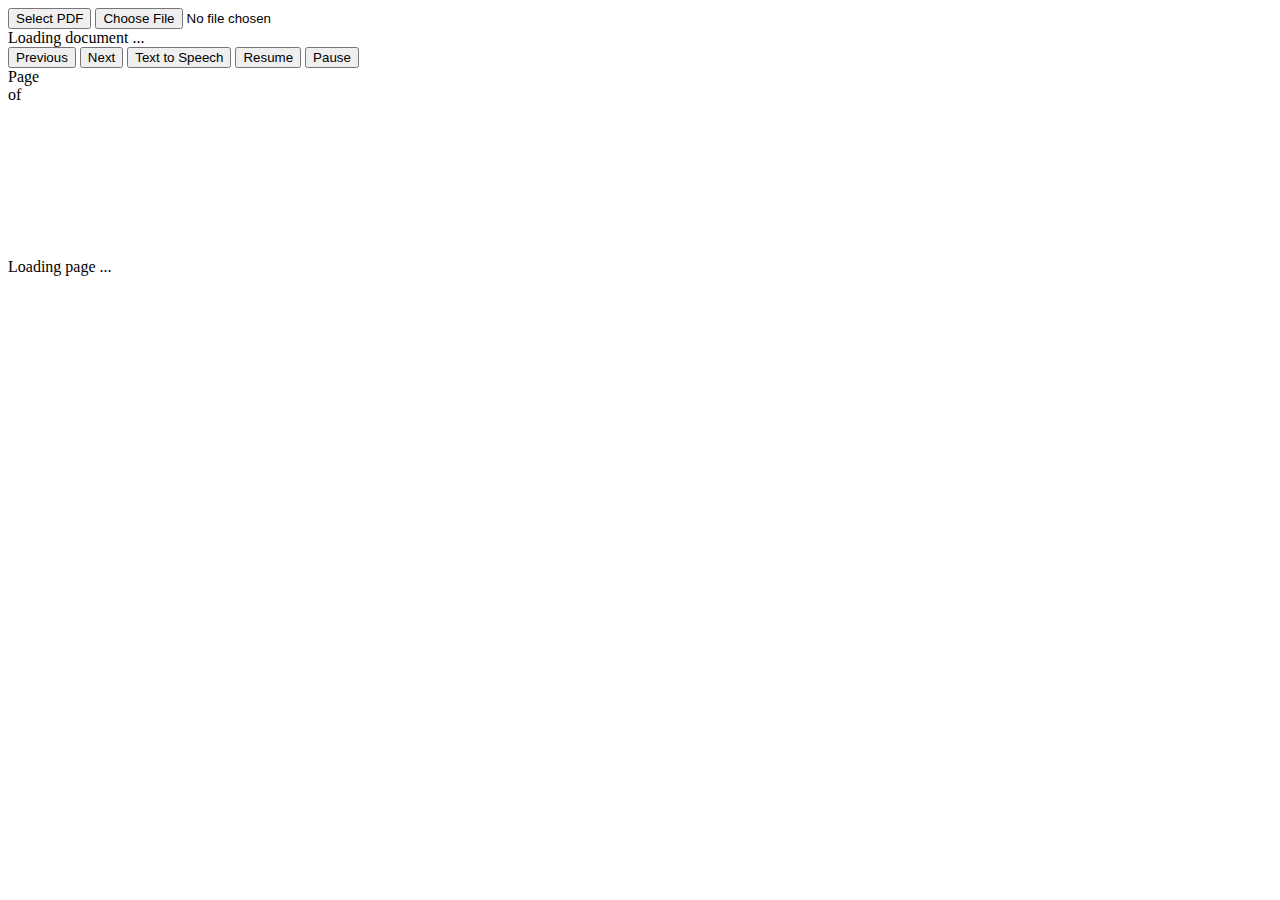
==== pdf.html @ dd46f27e "Added Pause/Resume Button" ====
<!DOCTYPE html>
<html lang="en">
	<head>
		<meta
			http-equiv="Content-Type"
			content="text/html; charset=UTF-8"
		/>
		<meta
			name="viewport"
			content="width=device-width, initial-scale = 1.0, maximum-scale = 1.0, user-scalable=no"
		/>
		<script src="https://ajax.googleapis.com/ajax/libs/jquery/2.2.4/jquery.min.js"></script>
		<script src="./PDF.js Library/pdf.js"></script>
		<script src="./PDF.js Library/pdf.worker.js"></script>
		<link
			rel="stylesheet"
			href="./pdf.css"
		/>
		<title>Pdf Reader For Linux</title>
	</head>

	<body>
		<button id="upload-button">Select PDF</button>
		<input
			type="file"
			id="file-to-upload"
			accept="application/pdf"
		/>

		<div id="pdf-main-container">
			<div id="pdf-loader">Loading document ...</div>
			<div id="pdf-contents">
				<div id="pdf-meta">
					<div id="pdf-buttons">
						<button
							id="pdf-prev"
							onclick="prevPage()"
						>
							Previous
						</button>
						<button
							id="pdf-next"
							onclick="nextPage()"
						>
							Next
						</button>
						<button onclick="startTextToSpeech()">Text to Speech</button>
						<button
							id="resume-button"
							onclick="resume()"
						>
							Resume
						</button>
						<button
							id="pause-button"
							onclick="pause()"
						>
							Pause
						</button>
					</div>
					<div id="page-count-container">
						Page
						<div id="pdf-current-page"></div>
						of
						<div id="pdf-total-pages"></div>
					</div>
				</div>
				<canvas
					id="pdf-canvas"
					width="1000"
				></canvas>
				<div id="text-layer"></div>
				<div id="page-loader">Loading page ...</div>
			</div>
		</div>
		<script src="./pdfScript.js"></script>
	</body>
</html>
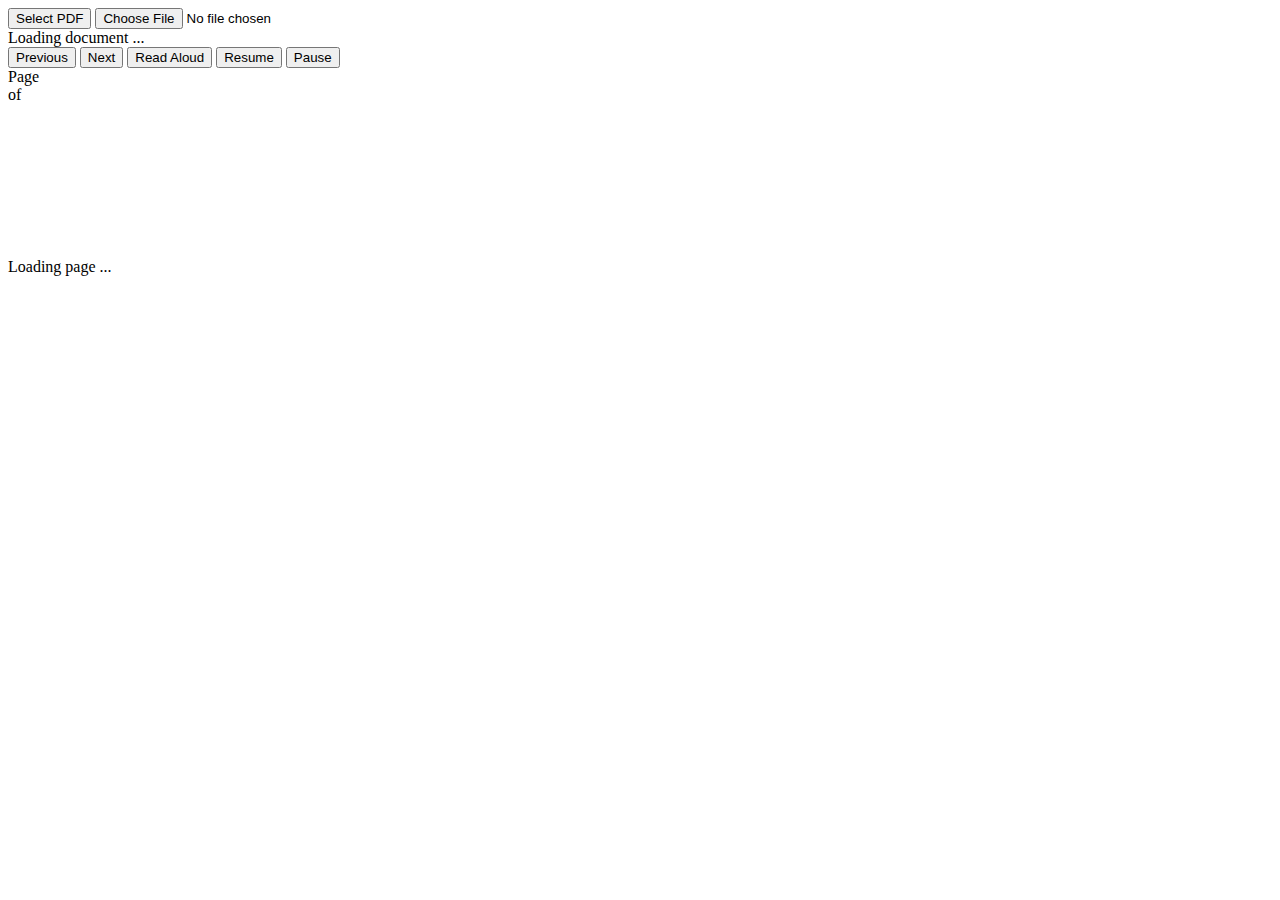
==== commit ccfcb548: "Stopping tts when reloading" ====
--- a/pdf.html
+++ b/pdf.html
@@ -44,7 +44,7 @@
 						>
 							Next
 						</button>
-						<button onclick="startTextToSpeech()">Text to Speech</button>
+						<button onclick="startTextToSpeech()">Read Aloud</button>
 						<button
 							id="resume-button"
 							onclick="resume()"
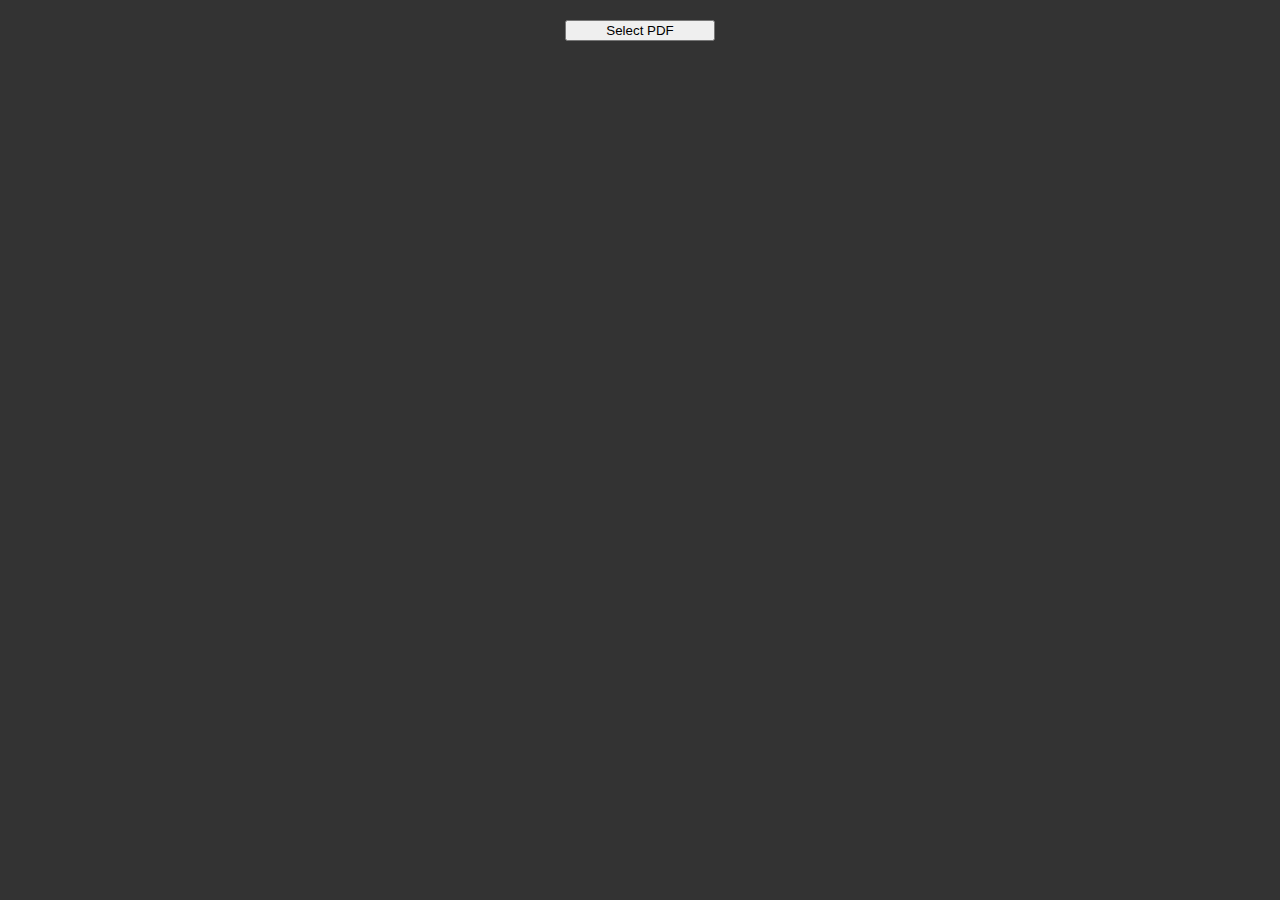
==== commit 78bd3bdd: "Merge pull request #2 from Harsh-0-7/dev" ====
--- a/pdf.html
+++ b/pdf.html
@@ -16,7 +16,7 @@
 			rel="stylesheet"
 			href="./pdf.css"
 		/>
-		<title>Pdf Reader For Linux</title>
+		<title>Book Reader</title>
 	</head>
 
 	<body>
@@ -30,21 +30,18 @@
 		<div id="pdf-main-container">
 			<div id="pdf-loader">Loading document ...</div>
 			<div id="pdf-contents">
-				<div id="pdf-meta">
+				<div
+					id="pdf-meta"
+					class="navBar"
+				>
 					<div id="pdf-buttons">
+						<button onclick="startTextToSpeech()">Read Aloud</button>
 						<button
-							id="pdf-prev"
-							onclick="prevPage()"
+							id="scroll"
+							onclick="scroll()"
 						>
-							Previous
+							Scroll
 						</button>
-						<button
-							id="pdf-next"
-							onclick="nextPage()"
-						>
-							Next
-						</button>
-						<button onclick="startTextToSpeech()">Read Aloud</button>
 						<button
 							id="resume-button"
 							onclick="resume()"
@@ -57,19 +54,17 @@
 						>
 							Pause
 						</button>
+						<select id="voiceSelect"></select>
 					</div>
+
 					<div id="page-count-container">
 						Page
-						<div id="pdf-current-page"></div>
+						<div id="pdf-current-page">1</div>
 						of
 						<div id="pdf-total-pages"></div>
 					</div>
 				</div>
-				<canvas
-					id="pdf-canvas"
-					width="1000"
-				></canvas>
-				<div id="text-layer"></div>
+				<div id="pdfContainer"></div>
 				<div id="page-loader">Loading page ...</div>
 			</div>
 		</div>
--- a/pdf.css
+++ b/pdf.css
@@ -0,0 +1,143 @@
+#upload-button {
+	width: 150px;
+	display: block;
+	margin: 20px auto;
+}
+
+#file-to-upload {
+	display: none;
+}
+
+#pdf-main-container {
+	width: fit-content;
+	margin: 20px auto;
+}
+#pdfContainer {
+	display: flex;
+	flex-direction: column;
+	gap: 30px;
+}
+#pdf-loader {
+	display: none;
+	text-align: center;
+	color: #999999;
+	font-size: 13px;
+	line-height: 100px;
+	height: 100px;
+}
+
+#pdf-contents {
+	display: none;
+}
+
+#pdf-meta {
+	overflow: hidden;
+	margin: 0 0 20px 0;
+}
+
+#pdf-buttons {
+	float: left;
+}
+
+#page-count-container {
+	float: right;
+}
+
+#pdf-current-page {
+	display: inline;
+}
+
+#pdf-total-pages {
+	display: inline;
+}
+
+#pdf-canvas {
+	border: 1px solid rgba(0, 0, 0, 0.2);
+	box-sizing: border-box;
+}
+.canvas {
+	border: 1px solid rgba(0, 0, 0, 0.2);
+	box-sizing: border-box;
+	box-shadow: 0 0 7px black;
+}
+#page-loader {
+	height: 100px;
+	line-height: 100px;
+	text-align: center;
+	display: none;
+	color: #999999;
+	font-size: 13px;
+}
+
+#text-layer {
+	position: absolute;
+	left: 0;
+	top: 0;
+	right: 0;
+	bottom: 0;
+	overflow: hidden;
+	opacity: 0.2;
+	line-height: 1;
+}
+
+#text-layer > div {
+	background-color: transparent;
+	color: transparent;
+	position: absolute;
+	white-space: pre;
+	cursor: text;
+	transform-origin: 0% 0%;
+}
+#text-layer > div:hover {
+	background-color: blue;
+	color: transparent;
+	position: absolute;
+	white-space: pre;
+	cursor: text;
+	transform-origin: 0% 0%;
+}
+.textLayer {
+	position: absolute;
+	left: 0;
+	top: 0;
+	right: 0;
+	bottom: 0;
+	overflow: hidden;
+	opacity: 0.2;
+	line-height: 1;
+}
+
+.textLayer > div {
+	background-color: transparent;
+	color: transparent;
+	position: absolute;
+	white-space: pre;
+	cursor: text;
+	transform-origin: 0% 0%;
+}
+.textLayer > div > span:hover {
+	background-color: blue;
+	color: transparent;
+	position: absolute;
+	white-space: pre;
+	cursor: text;
+	transform-origin: 0% 0%;
+}
+.highlight {
+	background-color: red !important;
+}
+
+.navBar {
+	position: -webkit-sticky;
+	position: sticky;
+	top: 0;
+	background-color: lightblue;
+	z-index: 1;
+	padding: 10px 10px;
+	display: flex;
+	justify-content: space-between;
+}
+body {
+	background-color: lightcyan;
+	background-color: rgb(51, 51, 51);
+}
